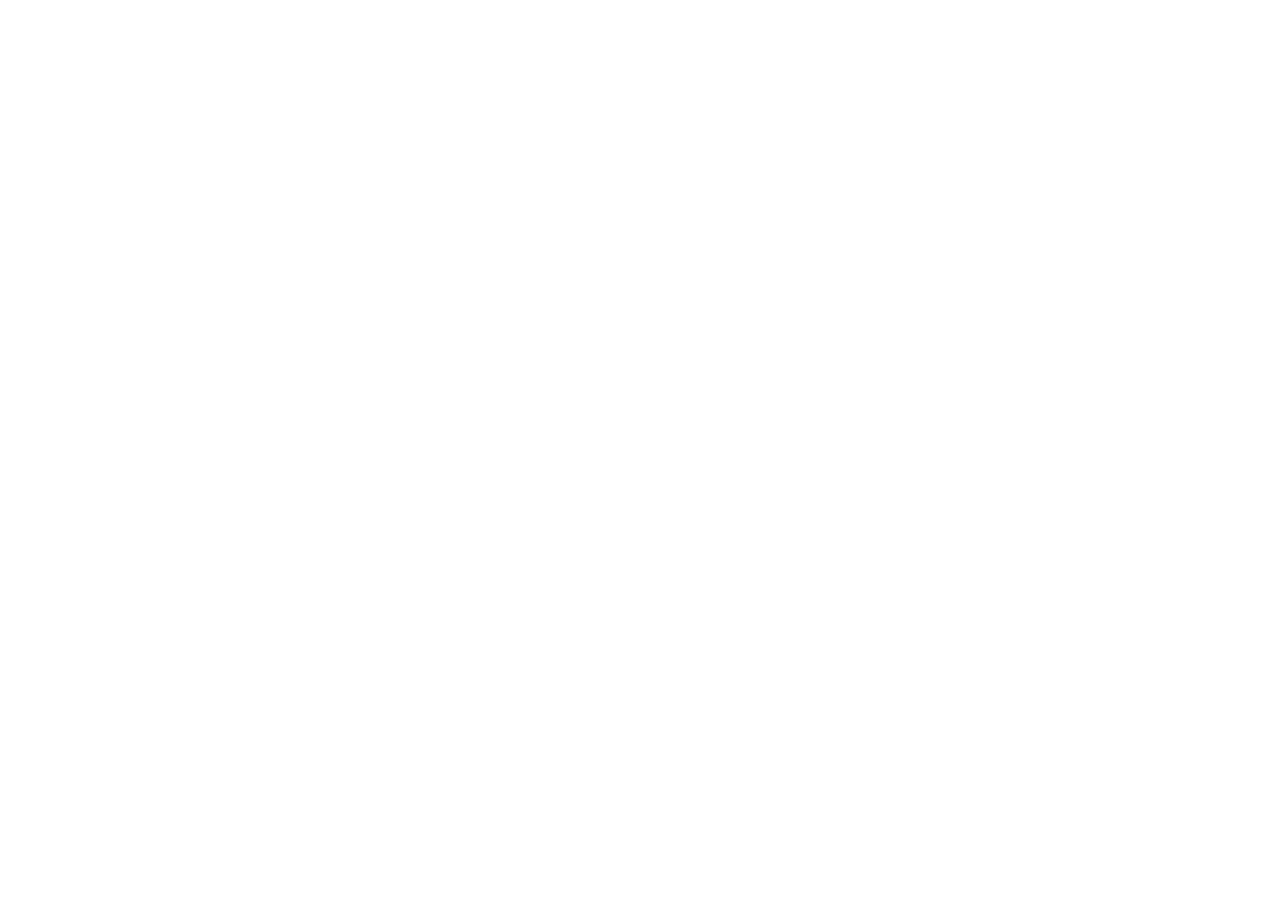
==== index.html @ bad426db "some basics to get started" ====
<!DOCTYPE html>
<html lang="en">
<head>
    <meta charset="UTF-8">
    <meta http-equiv="X-UA-Compatible" content="IE=edge">
    <meta name="viewport" content="width=device-width, initial-scale=1.0">
    <title>Lars Ree -- Project Exame 1 Resit</title>
</head>
<body>
    
</body>
</html>
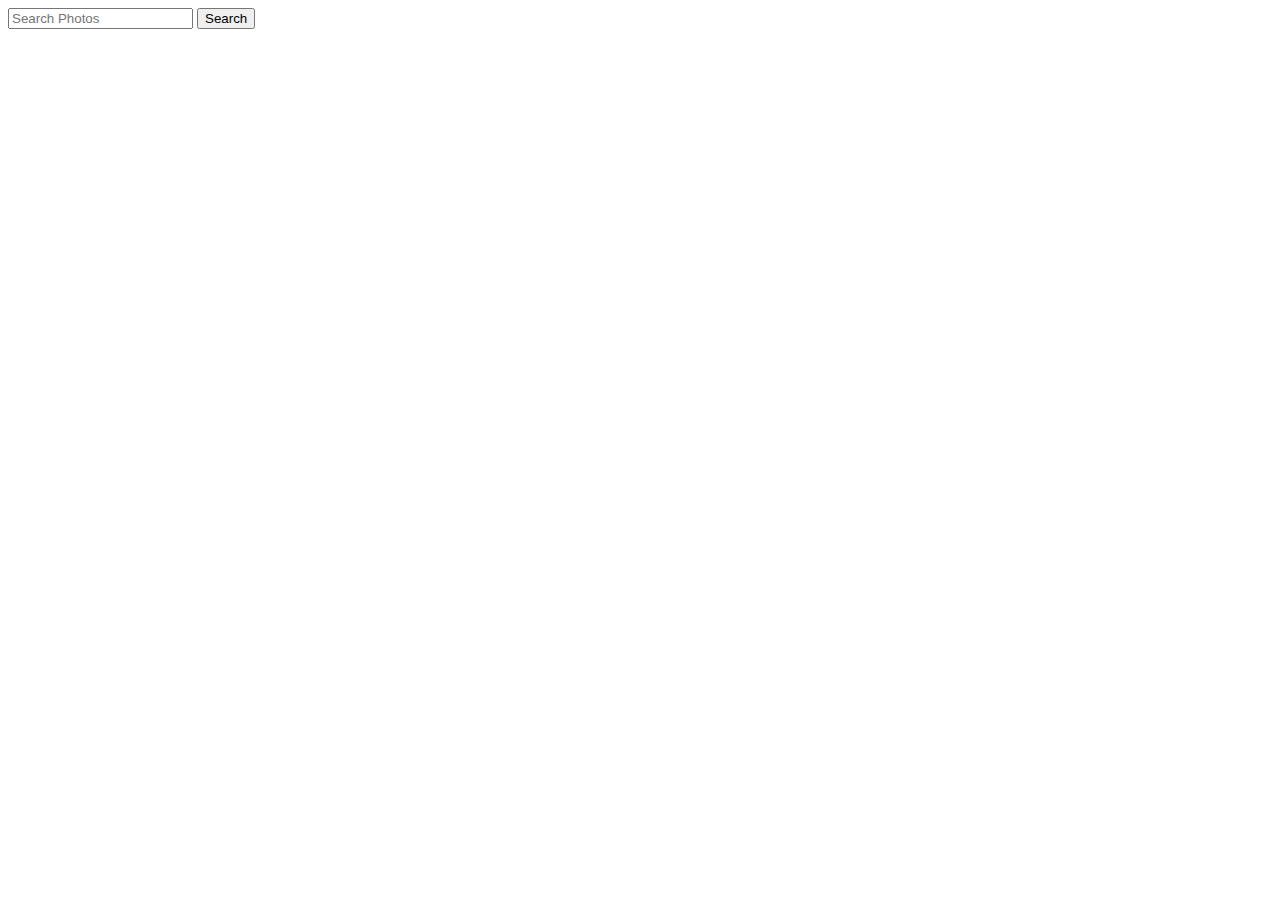
==== commit 6bac3a3a: "some stuff" ====
--- a/index.html
+++ b/index.html
@@ -8,5 +8,9 @@
 </head>
 <body>
     
+    <input type="text" id="search" placeholder="Search Photos">
+    <button onclick="SearchPhotos()">Search</button>
+    <div id="result"></div>
 </body>
+<script  src="./js/script.js"></script>
 </html>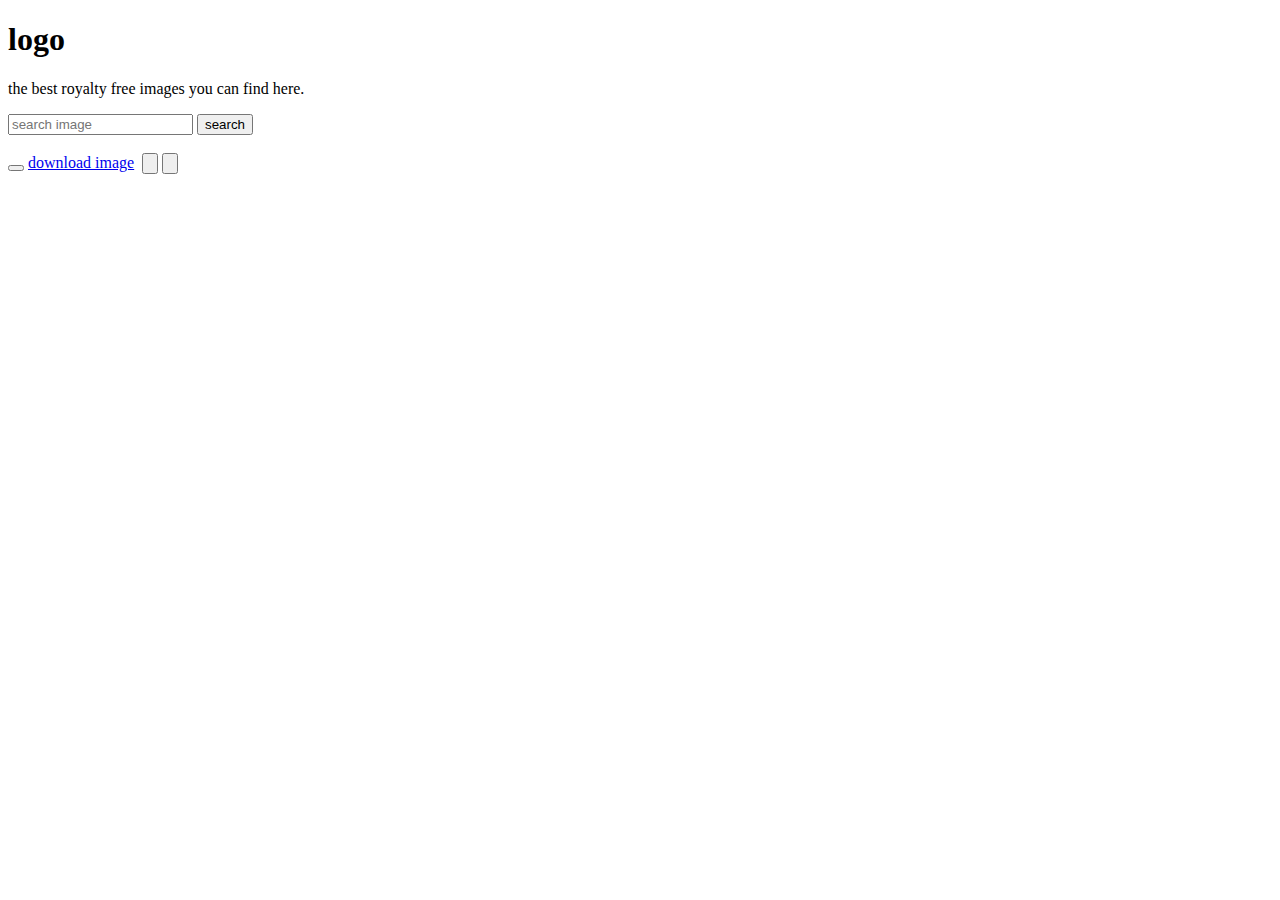
==== commit baa81733: "getting places" ====
--- a/index.html
+++ b/index.html
@@ -7,10 +7,35 @@
     <title>Lars Ree -- Project Exame 1 Resit</title>
 </head>
 <body>
-    
-    <input type="text" id="search" placeholder="Search Photos">
-    <button onclick="SearchPhotos()">Search</button>
-    <div id="result"></div>
+    <header class="header-section">
+        <div class="header-content">
+            <h1 class="logo">logo</h1>
+            <p class="sub-line">the best royalty free images you can find here.</p>
+
+            <form action="search.html">
+                <input type="text" autocomplete="off" name="search" class="search-box" placeholder="search image">
+                <button class="search-btn" type="submit">search</button>
+            </form>
+        </div>
+</header>
+    <section class="gallery">
+        <img src="img/img (1).png" class="gallery-img" alt="">
+        <img src="img/img (1).png" class="gallery-img" alt="">
+        <img src="img/img (1).png" class="gallery-img" alt="">
+        <img src="img/img (1).png" class="gallery-img" alt="">
+        <img src="img/img (1).png" class="gallery-img" alt="">
+        <img src="img/img (1).png" class="gallery-img" alt="">
+        <img src="img/img (1).png" class="gallery-img" alt="">
+        <img src="img/img (1).png" class="gallery-img" alt="">
+    </section>
+
+    <div class="image-popup">
+        <button class="close-btn"></button>
+        <a href="#" class="download-btn">download image</a>
+        <img src="img/img (1).png" class="large-img" alt="">
+        <button class="controls pre-btn"><img src="img/pre.png" alt=""></button>
+        <button class="controls nxt-btn"><img src="img/nxt.png" alt=""></button>
+    </div>
 </body>
 <script  src="./js/script.js"></script>
 </html>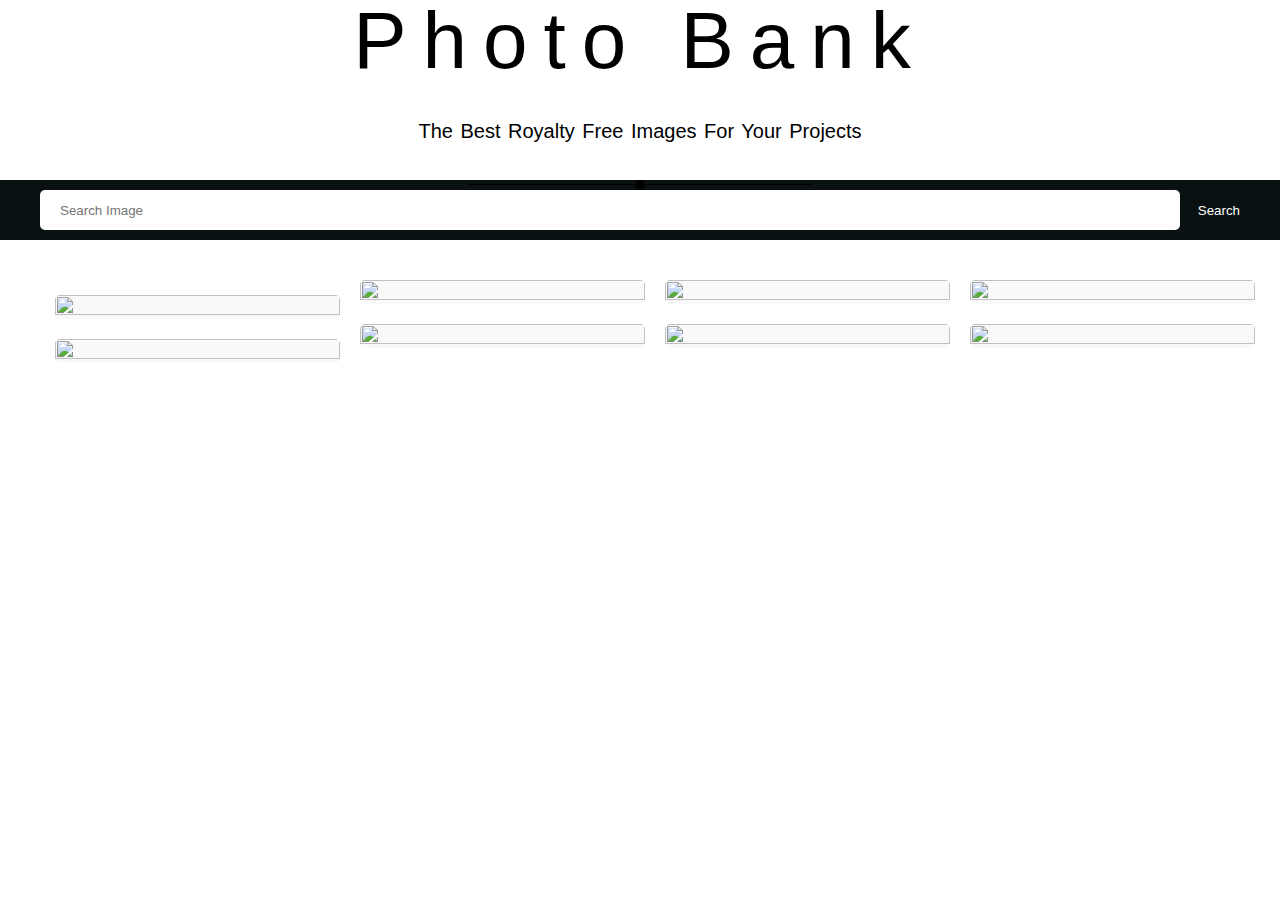
==== commit 2aeb97de: "some stuff in js and sass" ====
--- a/index.html
+++ b/index.html
@@ -5,19 +5,20 @@
     <meta http-equiv="X-UA-Compatible" content="IE=edge">
     <meta name="viewport" content="width=device-width, initial-scale=1.0">
     <title>Lars Ree -- Project Exame 1 Resit</title>
+    <link rel="stylesheet" href="./css/style.css">
 </head>
 <body>
     <header class="header-section">
         <div class="header-content">
-            <h1 class="logo">logo</h1>
-            <p class="sub-line">the best royalty free images you can find here.</p>
+            <h1 class="logo">Photo Bank</h1>
+            <p class="sub-line">The best royalty free images for your projects</p>
 
-            <form action="search.html">
-                <input type="text" autocomplete="off" name="search" class="search-box" placeholder="search image">
-                <button class="search-btn" type="submit">search</button>
-            </form>
         </div>
 </header>
+<form action="search.html" class="search-container">
+    <input type="text" name="search" class="search-input" placeholder="search image">
+    <button class="search" type="submit">search</button>
+</form>
     <section class="gallery">
         <img src="img/img (1).png" class="gallery-img" alt="">
         <img src="img/img (1).png" class="gallery-img" alt="">
@@ -28,14 +29,8 @@
         <img src="img/img (1).png" class="gallery-img" alt="">
         <img src="img/img (1).png" class="gallery-img" alt="">
     </section>
-
-    <div class="image-popup">
-        <button class="close-btn"></button>
-        <a href="#" class="download-btn">download image</a>
-        <img src="img/img (1).png" class="large-img" alt="">
-        <button class="controls pre-btn"><img src="img/pre.png" alt=""></button>
-        <button class="controls nxt-btn"><img src="img/nxt.png" alt=""></button>
-    </div>
+   
+    
 </body>
 <script  src="./js/script.js"></script>
 </html>--- a/css/style.css
+++ b/css/style.css
@@ -0,0 +1,241 @@
+* {
+  margin: 0;
+  padding: 0;
+  -webkit-box-sizing: border-box;
+          box-sizing: border-box;
+  font-family: 'roboto', sans-serif;
+}
+
+.header-section {
+  width: 100%;
+  height: 20vh;
+  position: relative;
+  background: white;
+  background-size: cover;
+  display: -webkit-box;
+  display: -ms-flexbox;
+  display: flex;
+  -webkit-box-pack: center;
+      -ms-flex-pack: center;
+          justify-content: center;
+  -webkit-box-align: center;
+      -ms-flex-align: center;
+          align-items: center;
+  text-align: center;
+}
+
+.logo {
+  font-size: 80px;
+  font-weight: 400;
+  color: black;
+  text-transform: capitalize;
+}
+
+.sub-line {
+  color: black;
+  padding: 20px 0 30px;
+  font-size: 20px;
+  text-transform: capitalize;
+  word-spacing: 2px;
+  position: relative;
+  font-weight: 300;
+}
+
+.sub-line::after {
+  content: '';
+  position: absolute;
+  bottom: 0;
+  left: 50%;
+  -webkit-transform: translateX(-50%);
+          transform: translateX(-50%);
+  width: 60%;
+  height: 1px;
+  background: black;
+}
+
+.sub-line::before {
+  content: '';
+  position: absolute;
+  bottom: -5px;
+  left: 50%;
+  -webkit-transform: translateX(-50%);
+          transform: translateX(-50%);
+  width: 10px;
+  height: 10px;
+  background: black;
+  border-radius: 50%;
+}
+
+.search-box {
+  display: block;
+  margin: 60px auto 20px;
+  width: 100%;
+  height: 40px;
+  border-radius: 5px;
+  padding: 10px;
+  border: none;
+  outline: none;
+  text-transform: capitalize;
+}
+
+.search-btn {
+  padding: 10px 30px;
+  border-radius: 5px;
+  text-transform: capitalize;
+  border: none;
+  outline: none;
+  cursor: pointer;
+  background: #0a1113;
+  color: #fff;
+}
+
+.gallery-img {
+  display: block;
+  border-radius: 6px;
+  margin: 15px;
+}
+
+.gallery {
+  width: 100%;
+  padding: 40px;
+  background: #fff;
+  -webkit-columns: 4;
+          columns: 4;
+  -webkit-column-gap: 20px;
+          column-gap: 20px;
+}
+
+.gallery-img {
+  width: 100%;
+  height: 100%;
+  -o-object-fit: cover;
+     object-fit: cover;
+  margin-bottom: 20px;
+  border-radius: 5px;
+  cursor: pointer;
+  background: #f9f9f9;
+}
+
+.image-popup {
+  position: fixed;
+  top: 50%;
+  left: 50%;
+  -webkit-transform: translate(-50%, -50%);
+          transform: translate(-50%, -50%);
+  width: 80%;
+  height: 80vh;
+  background: #f9f9f9;
+  -webkit-box-shadow: 0px 5px 50px rgba(0, 0, 0, 0.25);
+          box-shadow: 0px 5px 50px rgba(0, 0, 0, 0.25);
+  border-radius: 10px;
+  -webkit-transition: .5s;
+  transition: .5s;
+  display: -webkit-box;
+  display: -ms-flexbox;
+  display: flex;
+  -webkit-box-pack: center;
+      -ms-flex-pack: center;
+          justify-content: center;
+  -webkit-box-align: center;
+      -ms-flex-align: center;
+          align-items: center;
+}
+
+.image-popup.hide {
+  display: none;
+  opacity: 0;
+}
+
+.close-btn {
+  position: absolute;
+  top: 10px;
+  left: 10px;
+  width: 20px;
+  height: 20px;
+  background: #ff4f4f;
+  border-radius: 50%;
+  border: none;
+  cursor: pointer;
+}
+
+.download-btn {
+  text-transform: capitalize;
+  padding: 10px 20px;
+  background: #192f2e;
+  color: #fff;
+  text-decoration: none;
+  border-radius: 5px;
+  position: absolute;
+  right: 10px;
+  top: 10px;
+}
+
+.large-img {
+  height: 80%;
+  width: auto;
+  max-width: 80%;
+  -o-object-fit: cover;
+     object-fit: cover;
+  border-radius: 10px;
+}
+
+.controls {
+  background: none;
+  border: none;
+  position: absolute;
+  top: 50%;
+  -webkit-transform: translateY(-50%);
+          transform: translateY(-50%);
+  cursor: pointer;
+}
+
+.pre-btn {
+  left: 20px;
+}
+
+.nxt-btn {
+  right: 20px;
+}
+
+.search-container {
+  width: 100%;
+  height: 60px;
+  background: #0a1113;
+  padding: 10px 40px;
+  display: -webkit-box;
+  display: -ms-flexbox;
+  display: flex;
+  -webkit-box-pack: justify;
+      -ms-flex-pack: justify;
+          justify-content: space-between;
+}
+
+.search-input {
+  width: 95%;
+  height: 40px;
+  border-radius: 5px;
+  border: none;
+  outline: none;
+  padding: 20px;
+  text-transform: capitalize;
+}
+
+.search {
+  background: none;
+  border: none;
+  color: #fff;
+  text-transform: capitalize;
+  cursor: pointer;
+}
+
+h1 {
+  font-family: Arial, Helvetica, sans-serif;
+  font-weight: 400;
+  letter-spacing: 1rem;
+}
+
+p {
+  font-family: 'Lucida Sans', 'Lucida Sans Regular', 'Lucida Grande', 'Lucida Sans Unicode', Geneva, Verdana, sans-serif;
+  font-size: 18px;
+  line-height: 3rem;
+}
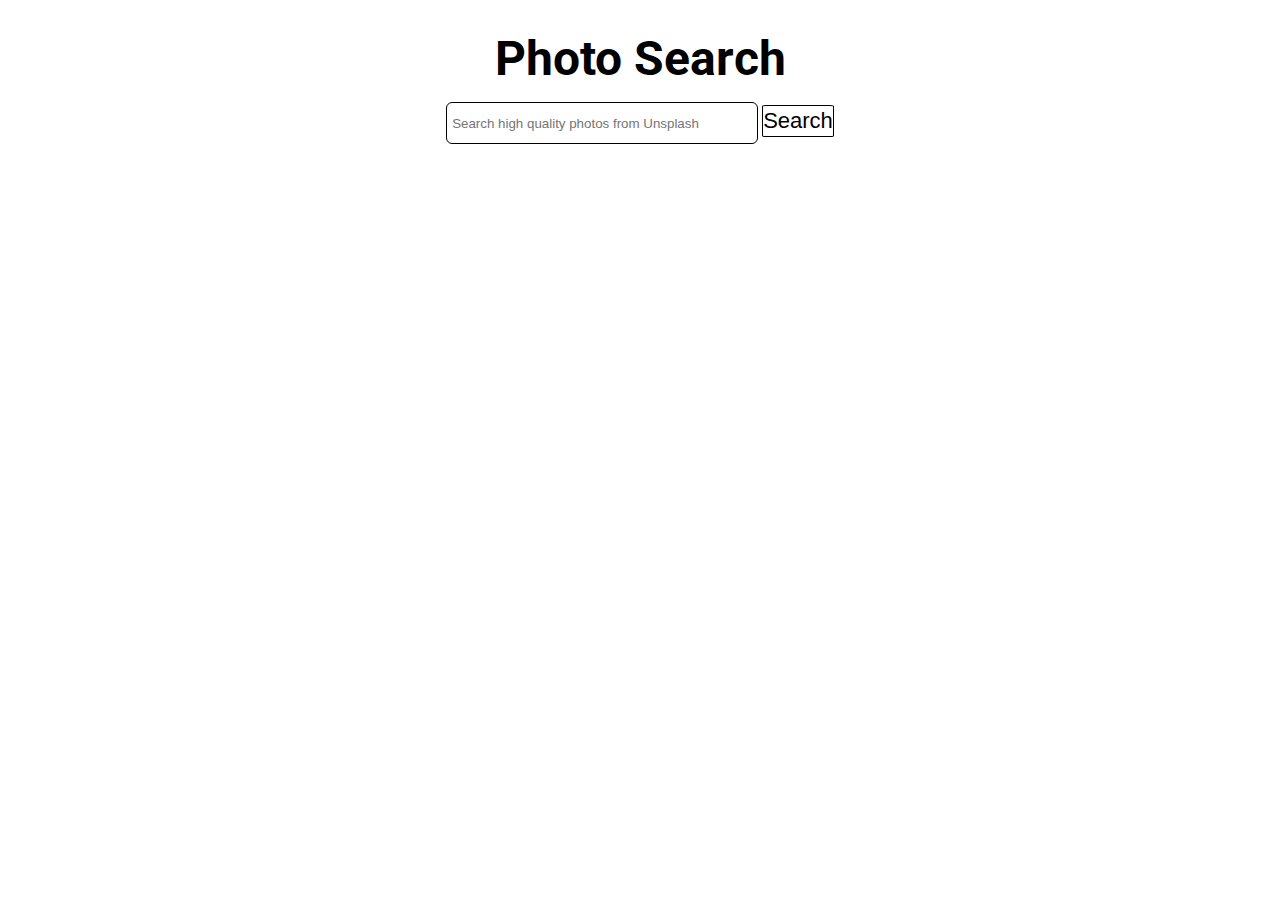
==== commit 0aaeb3fa: "some" ====
--- a/index.html
+++ b/index.html
@@ -1,36 +1,55 @@
 <!DOCTYPE html>
 <html lang="en">
-<head>
-    <meta charset="UTF-8">
-    <meta http-equiv="X-UA-Compatible" content="IE=edge">
-    <meta name="viewport" content="width=device-width, initial-scale=1.0">
-    <title>Lars Ree -- Project Exame 1 Resit</title>
-    <link rel="stylesheet" href="./css/style.css">
-</head>
-<body>
-    <header class="header-section">
-        <div class="header-content">
-            <h1 class="logo">Photo Bank</h1>
-            <p class="sub-line">The best royalty free images for your projects</p>
+  <head>
+    <title>Lars Ree Project Exam 1 re-sit</title>
+    <link rel="stylesheet" href="./css/style.css" />
+    <link rel="preconnect" href="https://fonts.googleapis.com" />
+    <link rel="preconnect" href="https://fonts.gstatic.com" crossorigin />
+    <link
+      href="https://fonts.googleapis.com/css2?family=Roboto:wght@100;300;400;500;700;900&display=swap"
+      rel="stylesheet"
+    />
+  </head>
 
+  <body>
+    <main>
+      <div class="container">
+        <h1 class="h1">Photo Search</h1>
+        <form class="js-form">
+          <input
+            type="text"
+            class="search-input js-search-input"
+            placeholder="Search high quality photos from Unsplash"
+            autofocus
+          />
+          <button type="submit" class="btn" onclick=" openResult()">
+            Search
+          </button>
+        </form>
+
+        <div class="result-stats js-result-stats"></div>
+
+        <div class="search-results js-search-results"></div>
+        <div class="pagination">
+          <button class="hidden prev-btn js-prev">
+            <a href="#top" style="text-decoration: none; color: white"
+              >Previous page</a
+            >
+          </button>
+          <button class="hidden next-btn js-next">
+            <a href="#top" style="text-decoration: none; color: white"
+              >Next page</a
+            >
+          </button>
         </div>
-</header>
-<form action="search.html" class="search-container">
-    <input type="text" name="search" class="search-input" placeholder="search image">
-    <button class="search" type="submit">search</button>
-</form>
-    <section class="gallery">
-        <img src="img/img (1).png" class="gallery-img" alt="">
-        <img src="img/img (1).png" class="gallery-img" alt="">
-        <img src="img/img (1).png" class="gallery-img" alt="">
-        <img src="img/img (1).png" class="gallery-img" alt="">
-        <img src="img/img (1).png" class="gallery-img" alt="">
-        <img src="img/img (1).png" class="gallery-img" alt="">
-        <img src="img/img (1).png" class="gallery-img" alt="">
-        <img src="img/img (1).png" class="gallery-img" alt="">
-    </section>
-   
-    
-</body>
-<script  src="./js/script.js"></script>
-</html>+      </div>
+
+      <div class="spinner js-spinner hidden">
+        <div class="double-bounce1"></div>
+        <div class="double-bounce2"></div>
+      </div>
+    </main>
+
+    <script type="text/javascript" src="./js/script.js"></script>
+  </body>
+</html>
--- a/css/style.css
+++ b/css/style.css
@@ -1,241 +1,187 @@
-* {
-  margin: 0;
-  padding: 0;
-  -webkit-box-sizing: border-box;
-          box-sizing: border-box;
-  font-family: 'roboto', sans-serif;
-}
 
-.header-section {
-  width: 100%;
-  height: 20vh;
-  position: relative;
-  background: white;
-  background-size: cover;
-  display: -webkit-box;
-  display: -ms-flexbox;
-  display: flex;
-  -webkit-box-pack: center;
-      -ms-flex-pack: center;
-          justify-content: center;
-  -webkit-box-align: center;
-      -ms-flex-align: center;
-          align-items: center;
-  text-align: center;
-}
+  *, *::before, *::after {
+    margin: 0;
+    padding: 0;
+    box-sizing: inherit;
+  }
+  
+  body {
+    font-family: 'Roboto', sans-serif;
+  }
+  
+  .container {
+    width: 100%;
+    max-width: 1200px;
+    margin: 0 auto;
+    padding: 30px 30px;
+    text-align: center;
+  }
+  
+  .h1 {
+    font-size: 3em;
+    margin-bottom: 15px;
+    text-align: center;
+  }
+  
+  .search-input {
+    width: 300px;
+    height: 30px;
+    padding: 5px;
+    border-radius: 6px;
+    outline: none;
+    border: solid 1px black;
+  }
+  
+  .btn {
+    
+    cursor: pointer;
+    height: 30px;
+    font-size: 22px;
+    background: transparent;
+    color: black;
+    border: solid 1px black;
+    border-radius: 5%;
 
-.logo {
-  font-size: 80px;
-  font-weight: 400;
-  color: black;
-  text-transform: capitalize;
-}
+  }
+  
+  button {
+    
+    font-family: 'Lato', sans-serif;
+  }
+  
+  button:hover {
+    background: #e60000;
+  }
+  
+  button:focus {
+    outline: none;
+  }
+  
+  .hidden {
+    display: none;
+  }
+  
+  .result-stats {
+    color: rgb(12, 12, 12);
+    padding-top: 15px;
+    font-size: 1.5em;
+  }
+  
+  .search-results {
+    display: grid;
+    grid-template-columns: 1fr 1fr 1fr;
+    grid-gap: 20px;
+    padding: 25px;
+  }
+  
+  .result-item {
+    width: 350px;
+    height: 350px;
+    padding: 5px;
+    
+  }
+  
+  .photographer-name {
+    padding: 7px;
+    font-size: 1.2em;
+    letter-spacing: 0.7px;
+  }
+  
+  .photographer-name:hover {
+    text-decoration: underline;
+  }
+  
+  .prev-btn, .next-btn {
+    margin-bottom: 20px;
+    background: #323232;
+    cursor: pointer;
+   
+    height: 55px;
+    font-size: 1.8rem;
+    color: black;
+    border: solid 1px black;
+    border-radius: 5%;
+  }
+  
+  .next-btn {
+    margin-left: 10px;
+  }
+  
+  
+  
+  .github-link {
+    color: #ff0000;
+    text-decoration: none;
+  }
+  
+  a:hover {
+    text-decoration: underline;
+  }
+  
+  .spinner {
+    width: 40px;
+    height: 40px;
+  
+    position: relative;
+    margin: 100px auto;
+  }
+  
+  .double-bounce1, .double-bounce2 {
+    width: 100%;
+    height: 100%;
+    border-radius: 50%;
+    background-color: #333;
+    opacity: 0.6;
+    position: absolute;
+    top: 0;
+    left: 0;
+    
+    -webkit-animation: sk-bounce 2.0s infinite ease-in-out;
+    animation: sk-bounce 2.0s infinite ease-in-out;
+  }
+  
+  .double-bounce2 {
+    -webkit-animation-delay: -1.0s;
+    animation-delay: -1.0s;
+  }
+  
+  @-webkit-keyframes sk-bounce {
+    0%, 100% { -webkit-transform: scale(0.0) }
+    50% { -webkit-transform: scale(1.0) }
+  }
+  
+  @keyframes sk-bounce {
+    0%, 100% { 
+      transform: scale(0.0);
+      -webkit-transform: scale(0.0);
+    } 50% { 
+      transform: scale(1.0);
+      -webkit-transform: scale(1.0);
+    }
+  }
 
-.sub-line {
-  color: black;
-  padding: 20px 0 30px;
-  font-size: 20px;
-  text-transform: capitalize;
-  word-spacing: 2px;
-  position: relative;
-  font-weight: 300;
-}
+  @media screen and (max-width: 900px) {
+    .search-results {
+        display: grid;
+        grid-template-columns: 1fr 1fr ;
+        grid-gap: 20px;
+        padding: 25px;
+      }
+  }
 
-.sub-line::after {
-  content: '';
-  position: absolute;
-  bottom: 0;
-  left: 50%;
-  -webkit-transform: translateX(-50%);
-          transform: translateX(-50%);
-  width: 60%;
-  height: 1px;
-  background: black;
-}
+  @media screen and (max-width: 768px) {
+    .search-results {
+        display: grid;
+        grid-template-columns: 1fr;
+        grid-gap: 20px;
+        padding: 25px;
+      }
+  }
 
-.sub-line::before {
-  content: '';
-  position: absolute;
-  bottom: -5px;
-  left: 50%;
-  -webkit-transform: translateX(-50%);
-          transform: translateX(-50%);
-  width: 10px;
-  height: 10px;
-  background: black;
-  border-radius: 50%;
-}
-
-.search-box {
-  display: block;
-  margin: 60px auto 20px;
-  width: 100%;
-  height: 40px;
-  border-radius: 5px;
-  padding: 10px;
-  border: none;
-  outline: none;
-  text-transform: capitalize;
-}
-
-.search-btn {
-  padding: 10px 30px;
-  border-radius: 5px;
-  text-transform: capitalize;
-  border: none;
-  outline: none;
-  cursor: pointer;
-  background: #0a1113;
-  color: #fff;
-}
-
-.gallery-img {
-  display: block;
-  border-radius: 6px;
-  margin: 15px;
-}
-
-.gallery {
-  width: 100%;
-  padding: 40px;
-  background: #fff;
-  -webkit-columns: 4;
-          columns: 4;
-  -webkit-column-gap: 20px;
-          column-gap: 20px;
-}
-
-.gallery-img {
-  width: 100%;
-  height: 100%;
-  -o-object-fit: cover;
-     object-fit: cover;
-  margin-bottom: 20px;
-  border-radius: 5px;
-  cursor: pointer;
-  background: #f9f9f9;
-}
-
-.image-popup {
-  position: fixed;
-  top: 50%;
-  left: 50%;
-  -webkit-transform: translate(-50%, -50%);
-          transform: translate(-50%, -50%);
-  width: 80%;
-  height: 80vh;
-  background: #f9f9f9;
-  -webkit-box-shadow: 0px 5px 50px rgba(0, 0, 0, 0.25);
-          box-shadow: 0px 5px 50px rgba(0, 0, 0, 0.25);
-  border-radius: 10px;
-  -webkit-transition: .5s;
-  transition: .5s;
-  display: -webkit-box;
-  display: -ms-flexbox;
-  display: flex;
-  -webkit-box-pack: center;
-      -ms-flex-pack: center;
-          justify-content: center;
-  -webkit-box-align: center;
-      -ms-flex-align: center;
-          align-items: center;
-}
-
-.image-popup.hide {
-  display: none;
-  opacity: 0;
-}
-
-.close-btn {
-  position: absolute;
-  top: 10px;
-  left: 10px;
-  width: 20px;
-  height: 20px;
-  background: #ff4f4f;
-  border-radius: 50%;
-  border: none;
-  cursor: pointer;
-}
-
-.download-btn {
-  text-transform: capitalize;
-  padding: 10px 20px;
-  background: #192f2e;
-  color: #fff;
-  text-decoration: none;
-  border-radius: 5px;
-  position: absolute;
-  right: 10px;
-  top: 10px;
-}
-
-.large-img {
-  height: 80%;
-  width: auto;
-  max-width: 80%;
-  -o-object-fit: cover;
-     object-fit: cover;
-  border-radius: 10px;
-}
-
-.controls {
-  background: none;
-  border: none;
-  position: absolute;
-  top: 50%;
-  -webkit-transform: translateY(-50%);
-          transform: translateY(-50%);
-  cursor: pointer;
-}
-
-.pre-btn {
-  left: 20px;
-}
-
-.nxt-btn {
-  right: 20px;
-}
-
-.search-container {
-  width: 100%;
-  height: 60px;
-  background: #0a1113;
-  padding: 10px 40px;
-  display: -webkit-box;
-  display: -ms-flexbox;
-  display: flex;
-  -webkit-box-pack: justify;
-      -ms-flex-pack: justify;
-          justify-content: space-between;
-}
-
-.search-input {
-  width: 95%;
-  height: 40px;
-  border-radius: 5px;
-  border: none;
-  outline: none;
-  padding: 20px;
-  text-transform: capitalize;
-}
-
-.search {
-  background: none;
-  border: none;
-  color: #fff;
-  text-transform: capitalize;
-  cursor: pointer;
-}
-
-h1 {
-  font-family: Arial, Helvetica, sans-serif;
-  font-weight: 400;
-  letter-spacing: 1rem;
-}
-
-p {
-  font-family: 'Lucida Sans', 'Lucida Sans Regular', 'Lucida Grande', 'Lucida Sans Unicode', Geneva, Verdana, sans-serif;
-  font-size: 18px;
-  line-height: 3rem;
-}
+  img {
+    width: 100%;
+    height:500px;
+    display: block;
+    object-fit: cover;
+    
+}